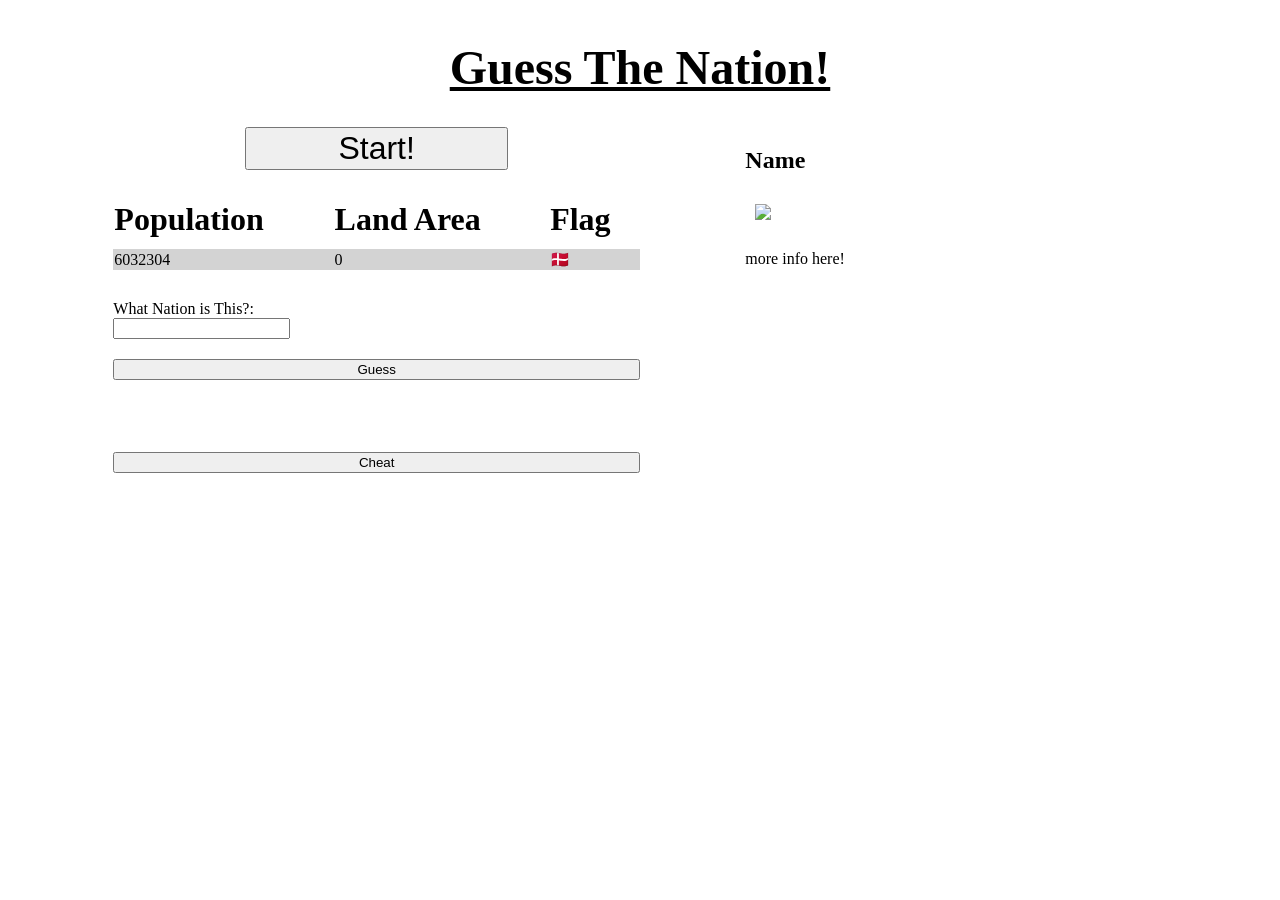
==== Random_Generation/index.html @ a23be811 "random generation" ====
<!DOCTYPE html>
<html lang="en">
<head>
    <meta charset="UTF-8">
    <meta name="viewport" content="width=device-width, initial-scale=1.0">
    <link rel="stylesheet" href="style.css">
    <link rel="stylesheet" href="https://fonts.googleapis.com/css2?family=Noto+Color+Emoji&display=swap">
    <script src="script.js" defer></script>
    <title>Document</title>
</head>
<body>
    <h1>Guess The Nation!</h1>
    <div id="guessDiv" >

        <button id="start" onclick="Start()">Start!</button>
        <table>
            <tr>
                <th>Population</th>
                <th>Land Area</th>
                <th>Flag</th>
            </tr>
            <tr>
                <td id="Population">6032304</td>
                <td id="landAreaMiles">0</td>
                <td id="FlagHTML">&#127465;&#127472;</td>
                <!-- <td> <img id="FlagImage" src="https://flags.restcountries.com/v5/w640/dk.png"></td> -->
            </tr>
        </table>
        <form>
            <label for="guess">What Nation is This?: </label><br>
            <input type="text" id="guess" name="guess"><br>
        </form>
        <button id="GuessButton" onclick="SubmitGuess()"> Guess</button>
        <p id="cheat"></p>
        <button id="cheatButton" onclick="Cheat()">Cheat</button>
    </div>
    <div id ="correctDiv">
        <dl id="correctGuesses">

        </dl>
    </div>
    <div id="moreInfoDiv">
        <h2 id="infoCountryName">Name</h2> 
        <img id="Flag" src="https://flags.restcountries.com/v5/w640/dk.png">
        <p id="info">more info here!</p>
    </div>
</body>
</html>
---- Random_Generation/style.css ----
body{
    display: grid;
    grid-template-columns: repeat(12, [col-start] 1fr);
}
h1{
    text-align: center;
    font-size: 3rem;
    grid-column: 1/13;
    grid-row: 1;
    text-decoration: underline;
}
#guessDiv{
    grid-column: 2/7;
    grid-row: 2;
    display: grid;
    row-gap: 20px;
}
#correctDiv{
    grid-column: 2/7;
    grid-row: 3;
}
#moreInfoDiv{
    grid-column: 8/11;
    grid-row: 2/4;
}
#start{
    /* button */
    margin: auto;
    width: 50%;
    height: auto;
    font-size: 2rem;
}

table{
    border-spacing:0px 10px;
}
tr th{
    font-size: 2rem;
    font-weight: bold;
    text-align: left;

}
tr td{
    font-size: 1rem;
    background-color: lightgray;
}

#moreInfoDiv #Flag{
    padding: 10px;
    height: 30%;
    width: auto;
}
#FlagHTML{
    font-family: 'Noto Color Emoji', sans-serif;
}
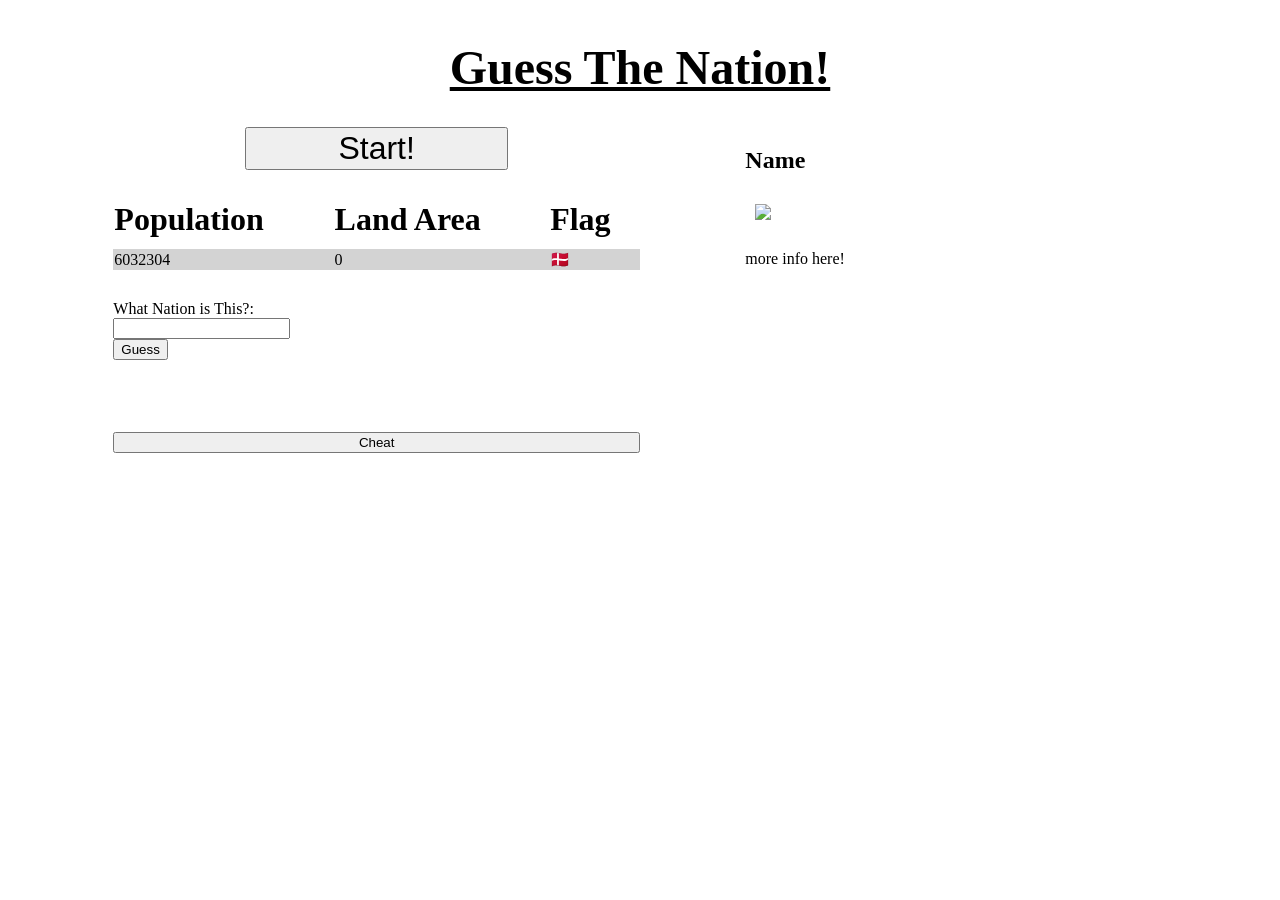
==== commit 6e0f6456: "commiting old stuff" ====
--- a/Random_Generation/index.html
+++ b/Random_Generation/index.html
@@ -5,14 +5,15 @@
     <meta name="viewport" content="width=device-width, initial-scale=1.0">
     <link rel="stylesheet" href="style.css">
     <link rel="stylesheet" href="https://fonts.googleapis.com/css2?family=Noto+Color+Emoji&display=swap">
-    <script src="script.js" defer></script>
+    <script type="module" src="stupid.js" ></script>
+    <!-- <script src="country.js" defer></script> -->
     <title>Document</title>
 </head>
 <body>
     <h1>Guess The Nation!</h1>
     <div id="guessDiv" >
 
-        <button id="start" onclick="Start()">Start!</button>
+        <button id="start">Start!</button>
         <table>
             <tr>
                 <th>Population</th>
@@ -26,13 +27,13 @@
                 <!-- <td> <img id="FlagImage" src="https://flags.restcountries.com/v5/w640/dk.png"></td> -->
             </tr>
         </table>
-        <form>
-            <label for="guess">What Nation is This?: </label><br>
+        <form id="form">
+            <label form="guess">What Nation is This?: </label><br>
             <input type="text" id="guess" name="guess"><br>
+            <button type="submit"  id="GuessButton" > Guess</button>
         </form>
-        <button id="GuessButton" onclick="SubmitGuess()"> Guess</button>
         <p id="cheat"></p>
-        <button id="cheatButton" onclick="Cheat()">Cheat</button>
+        <button id="cheatButton">Cheat</button>
     </div>
     <div id ="correctDiv">
         <dl id="correctGuesses">
